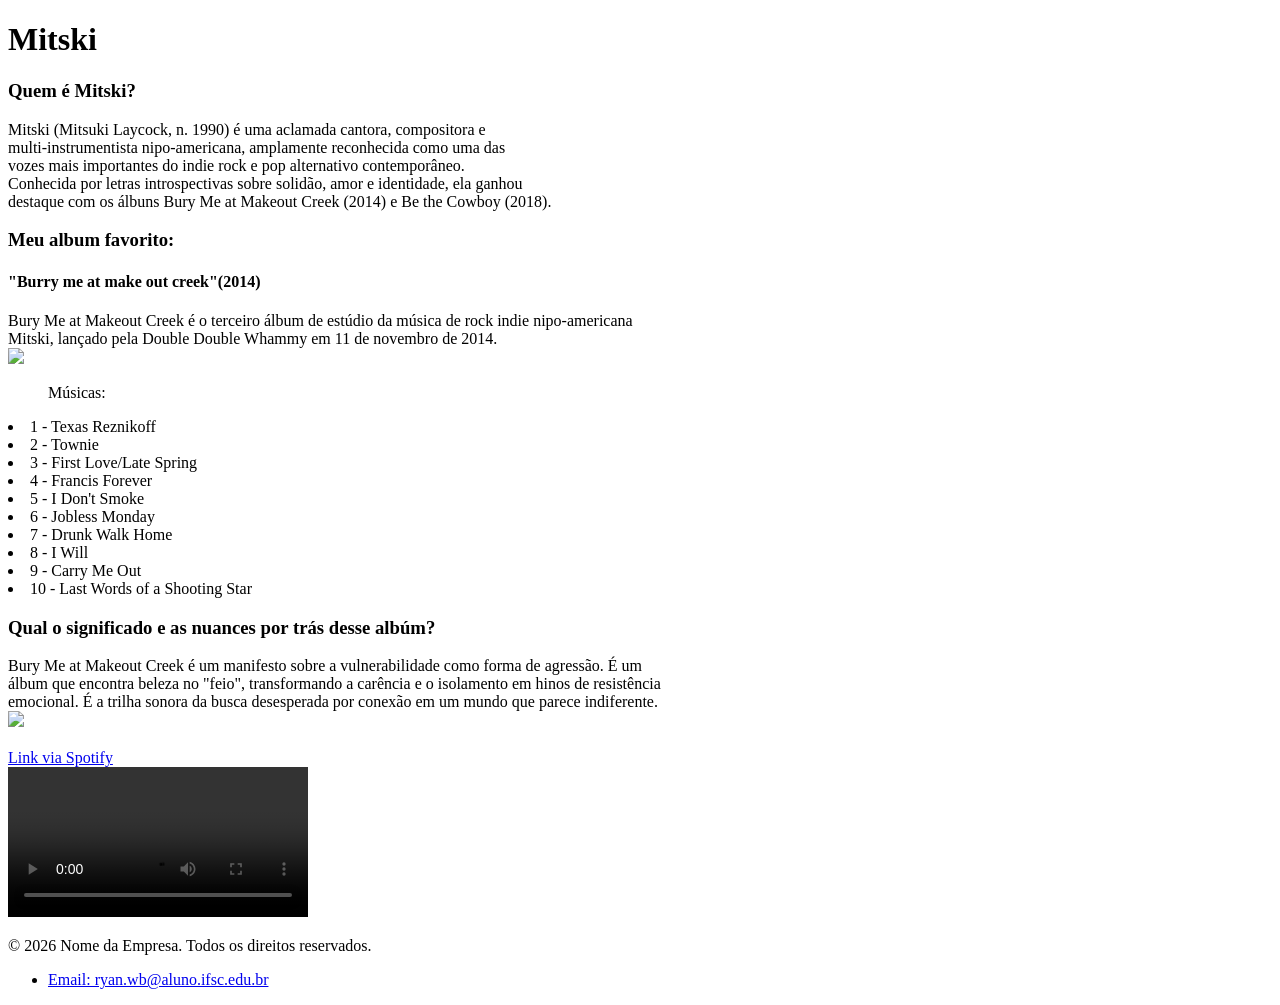
==== index.html @ 1310e45f "Add files via upload" ====
<!DOCTYPE html>
<html lang="en">
<head>
    <meta charset="UTF-8">
    <meta name="viewport" content="width=device-width, initial-scale=1.0">
    <title>Document</title>
</head>
<body>
    <header>
        <h1>Mitski</h1>
    </header> 
    <nav>

    </nav>
    <main>
        <aside> <h3>Quem é Mitski?</h3> 
            <a>
            Mitski (Mitsuki Laycock, n. 1990) é uma aclamada cantora, compositora e <br>
            multi-instrumentista nipo-americana, amplamente reconhecida como uma das <br>
            vozes mais importantes do indie rock e pop alternativo contemporâneo. <br>
            Conhecida por letras introspectivas sobre solidão, amor e identidade, ela ganhou<br>
            destaque com os álbuns Bury Me at Makeout Creek (2014) e Be the Cowboy (2018).<br>
            </a>
        </aside>
        <div>
            <h3>Meu album favorito:</h3>
            <h4>"Burry me at make out creek"(2014)</h4>
            <a>Bury Me at Makeout Creek é o terceiro álbum de estúdio da música de rock indie nipo-americana <br>
                Mitski, lançado pela Double Double Whammy em 11 de novembro de 2014.
            </a>
            
            <a><br><img src="https://akamai.sscdn.co/uploadfile/letras/albuns/c/a/6/5/813181574258878.jpg" width="300"></a>

            <div>
                <ul>Músicas:</ul>
                <li>1 - Texas Reznikoff</li>
                <li>2 - Townie</li>
                <li>3 - First Love/Late Spring</li>
                <li>4 - Francis Forever</li>
                <li>5 - I Don't Smoke</li>
                <li>6 - Jobless Monday</li>
                <li>7 - Drunk Walk Home</li>
                <li>8 - I Will</li>
                <li>9 - Carry Me Out</li>
                <li>10 - Last Words of a Shooting Star</li>
            </div>

        </div>
        <aside> 
            <h3>Qual o significado e as nuances por trás desse albúm?</h3>
            <a>
                Bury Me at Makeout Creek é um manifesto sobre a vulnerabilidade como forma de agressão. É um <br>
                álbum que encontra beleza no "feio", transformando a carência e o isolamento em hinos de resistência<br>
                emocional. É a trilha sonora da busca desesperada por conexão em um mundo que parece indiferente.
            </a>
            <br>
            <div><img src="https://encrypted-tbn0.gstatic.com/images?q=tbn:ANd9GcS7qlxug3h8vzZzv-cQYXEKJ2kM9TMbUn70qQ&s"></div>
            <br>
            <a href="https://open.spotify.com/intl-pt/album/3I2KkX13lHXuYqfBjSOopo">Link via Spotify</a>
            <br>
            <video controls>
                <source src="https://www.tiktok.com/@mitskistuff/video/7569798212832234766" type="video/mp4">
            </video>
        </aside>

    </main>
    <footer>
        <p>&copy; 2026 Nome da Empresa. Todos os direitos reservados.</p>
        <ul>
        <li><a href="https://pudim.com.br/">Email: ryan.wb@aluno.ifsc.edu.br</a></li>
    </ul>
    </footer>
</html>
</body>
</html>
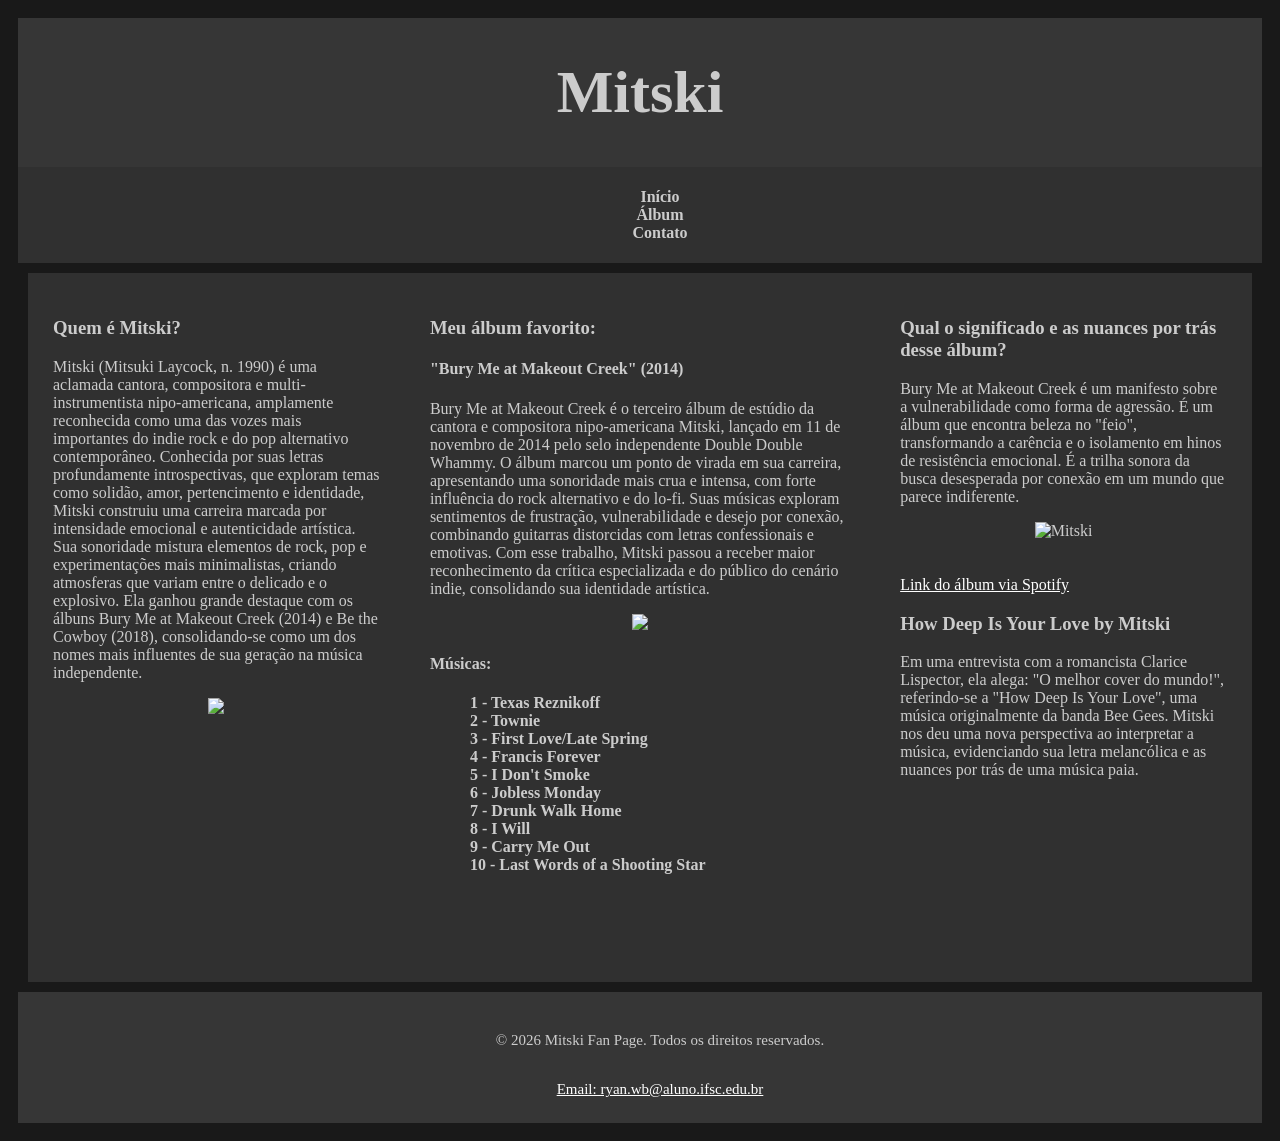
==== commit 9c58facc: "commit 2 01/03/2026 troca de nome troquei o nome do arquivo" ====
--- a/index.html
+++ b/index.html
@@ -1,75 +1,171 @@
 <!DOCTYPE html>
-<html lang="en">
+<html lang="pt-br">
 <head>
     <meta charset="UTF-8">
     <meta name="viewport" content="width=device-width, initial-scale=1.0">
-    <title>Document</title>
+    <title>Mitski</title>
+    <style>
+        body {
+            display: flex;
+            padding: 10px;
+            background-color: #000000e6;
+            flex-direction: column;
+            color: rgb(204, 204, 204);
+            margin: 10;
+        }
+
+        .div {
+            text-align: center;
+        }
+
+        nav{
+            background-color: #4a4a4a7a;
+            padding: 5px;
+            text-align: center;
+            color: rgb(204, 204, 204);
+            align-items: center;
+
+        }
+
+        main {
+            display: flex;
+            padding: 10px;
+            color: rgb(204, 204, 204);
+
+        }
+
+        aside {
+            background-color: #4a4a4a7a;
+            padding: 25px;
+            width: 35%;
+            color: rgb(204, 204, 204);
+            align-items: center;
+        }
+
+        section {
+            background-color: #4a4a4a7a;
+            padding: 25px;
+            width: 45%;
+            color: rgb(204, 204, 204);
+            align-items: center;
+
+        }
+
+        footer {
+            text-align: center;
+            padding: 10px;
+            background-color: rgba(89, 89, 89, 0.463);
+            display: flex;
+            justify-content: center;
+            color: rgb(204, 204, 204);
+            font-size: 15px;
+
+        }
+        
+        header {
+            bottom: 0;
+            background-color: rgba(89, 89, 89, 0.463);
+            display: flex;
+            justify-content: center;
+            color: rgb(204, 204, 204);
+            font-size: 30px;
+
+        }
+
+        ul {
+            list-style-type: none;
+            font-weight: bold;
+        }
+        li {
+              list-style-type: none;
+          }
+        
+        a {
+            color: white;
+          }
+    </style>
 </head>
 <body>
     <header>
         <h1>Mitski</h1>
     </header> 
+
     <nav>
+        <ul>
+            <li>Início</li>
+            <li>Álbum</li>
+            <li>Contato</li>
+        </ul>
+    </nav>
 
-    </nav>
     <main>
-        <aside> <h3>Quem é Mitski?</h3> 
-            <a>
-            Mitski (Mitsuki Laycock, n. 1990) é uma aclamada cantora, compositora e <br>
-            multi-instrumentista nipo-americana, amplamente reconhecida como uma das <br>
-            vozes mais importantes do indie rock e pop alternativo contemporâneo. <br>
-            Conhecida por letras introspectivas sobre solidão, amor e identidade, ela ganhou<br>
-            destaque com os álbuns Bury Me at Makeout Creek (2014) e Be the Cowboy (2018).<br>
-            </a>
+        <aside> 
+          <div>
+            <h3>Quem é Mitski?</h3> 
+            <p>
+              Mitski (Mitsuki Laycock, n. 1990) é uma aclamada cantora, compositora e multi-instrumentista nipo-americana, amplamente reconhecida como uma das vozes mais importantes do indie rock e do pop alternativo contemporâneo. Conhecida por suas letras profundamente introspectivas, que exploram temas como solidão, amor, pertencimento e identidade, Mitski construiu uma carreira marcada por intensidade emocional e autenticidade artística. Sua sonoridade mistura elementos de rock, pop e experimentações mais minimalistas, criando atmosferas que variam entre o delicado e o explosivo. Ela ganhou grande destaque com os álbuns Bury Me at Makeout Creek (2014) e Be the Cowboy (2018), consolidando-se como um dos nomes mais influentes de sua geração na música independente.
+            </p>
+            <div class="div">
+                <img src="https://i.pinimg.com/736x/30/03/c7/3003c7fc6be1882cfc4deae592971008.jpg" width="300">
+            </div>
+            
+          </div>
         </aside>
-        <div>
-            <h3>Meu album favorito:</h3>
-            <h4>"Burry me at make out creek"(2014)</h4>
-            <a>Bury Me at Makeout Creek é o terceiro álbum de estúdio da música de rock indie nipo-americana <br>
-                Mitski, lançado pela Double Double Whammy em 11 de novembro de 2014.
-            </a>
-            
-            <a><br><img src="https://akamai.sscdn.co/uploadfile/letras/albuns/c/a/6/5/813181574258878.jpg" width="300"></a>
+        <section>
+            <div>
+                <h3>Meu álbum favorito:</h3>
+                <h4>"Bury Me at Makeout Creek" (2014)</h4>
+                <p>Bury Me at Makeout Creek é o terceiro álbum de estúdio da cantora e compositora nipo-americana Mitski, lançado em 11 de novembro de 2014 pelo selo independente Double Double Whammy. O álbum marcou um ponto de virada em sua carreira, apresentando uma sonoridade mais crua e intensa, com forte influência do rock alternativo e do lo-fi. Suas músicas exploram sentimentos de frustração, vulnerabilidade e desejo por conexão, combinando guitarras distorcidas com letras confessionais e emotivas. Com esse trabalho, Mitski passou a receber maior reconhecimento da crítica especializada e do público do cenário indie, consolidando sua identidade artística.
+                </p>
+                <div class="div">
+                    <img src="https://akamai.sscdn.co/uploadfile/letras/albuns/c/a/6/5/813181574258878.jpg" width="200">
+                </div>
 
-            <div>
-                <ul>Músicas:</ul>
-                <li>1 - Texas Reznikoff</li>
-                <li>2 - Townie</li>
-                <li>3 - First Love/Late Spring</li>
-                <li>4 - Francis Forever</li>
-                <li>5 - I Don't Smoke</li>
-                <li>6 - Jobless Monday</li>
-                <li>7 - Drunk Walk Home</li>
-                <li>8 - I Will</li>
-                <li>9 - Carry Me Out</li>
-                <li>10 - Last Words of a Shooting Star</li>
+                <div>
+                    <h4>Músicas:</h4>
+                    <ul>
+                        <li>1 - Texas Reznikoff</li>
+                        <li>2 - Townie</li>
+                        <li>3 - First Love/Late Spring</li>
+                        <li>4 - Francis Forever</li>
+                        <li>5 - I Don't Smoke</li>
+                        <li>6 - Jobless Monday</li>
+                        <li>7 - Drunk Walk Home</li>
+                        <li>8 - I Will</li>
+                        <li>9 - Carry Me Out</li>
+                        <li>10 - Last Words of a Shooting Star</li>
+                    </ul>
+                </div>
             </div>
+        </section>
 
-        </div>
         <aside> 
-            <h3>Qual o significado e as nuances por trás desse albúm?</h3>
-            <a>
-                Bury Me at Makeout Creek é um manifesto sobre a vulnerabilidade como forma de agressão. É um <br>
-                álbum que encontra beleza no "feio", transformando a carência e o isolamento em hinos de resistência<br>
+          <div>
+            <h3>Qual o significado e as nuances por trás desse álbum?</h3>
+            <p>
+                Bury Me at Makeout Creek é um manifesto sobre a vulnerabilidade como forma de agressão. É um 
+                álbum que encontra beleza no "feio", transformando a carência e o isolamento em hinos de resistência
                 emocional. É a trilha sonora da busca desesperada por conexão em um mundo que parece indiferente.
-            </a>
-            <br>
-            <div><img src="https://encrypted-tbn0.gstatic.com/images?q=tbn:ANd9GcS7qlxug3h8vzZzv-cQYXEKJ2kM9TMbUn70qQ&s"></div>
-            <br>
-            <a href="https://open.spotify.com/intl-pt/album/3I2KkX13lHXuYqfBjSOopo">Link via Spotify</a>
-            <br>
-            <video controls>
-                <source src="https://www.tiktok.com/@mitskistuff/video/7569798212832234766" type="video/mp4">
-            </video>
+            </p>
+            <div class="div">            
+                <img src="https://encrypted-tbn0.gstatic.com/images?q=tbn:ANd9GcS7qlxug3h8vzZzv-cQYXEKJ2kM9TMbUn70qQ&s" alt="Mitski">
+            </div>
+            <br><br>
+            <a href="https://open.spotify.com/intl-pt/album/3I2KkX13lHXuYqfBjSOopo">Link do álbum via Spotify</a>
+          </div>
+              
+          <h3>How Deep Is Your Love by Mitski</h3>
+          <p>Em uma entrevista com a romancista Clarice Lispector, ela alega: "O melhor cover do mundo!", referindo-se a "How Deep Is Your Love", uma música originalmente da banda Bee Gees. Mitski nos deu uma nova perspectiva ao interpretar a música, evidenciando sua letra melancólica e as nuances por trás de uma música paia.</p>
+          <iframe width="280" height="158" src="https://www.youtube.com/embed/K8wmkPLsBa4" title="YouTube video player" frameborder="0" allowfullscreen></iframe>
         </aside>
+    </main>
 
-    </main>
     <footer>
-        <p>&copy; 2026 Nome da Empresa. Todos os direitos reservados.</p>
-        <ul>
-        <li><a href="https://pudim.com.br/">Email: ryan.wb@aluno.ifsc.edu.br</a></li>
-    </ul>
+        
+        <ul style="font-weight: normal;">
+            <li><p>© 2026 Mitski Fan Page. Todos os direitos reservados.</p></li>
+            <li><a href="https://pudim.com.br/"> <br> Email: ryan.wb@aluno.ifsc.edu.br</a></li>
+        </ul>
     </footer>
-</html>
 </body>
-</html>
+</html>
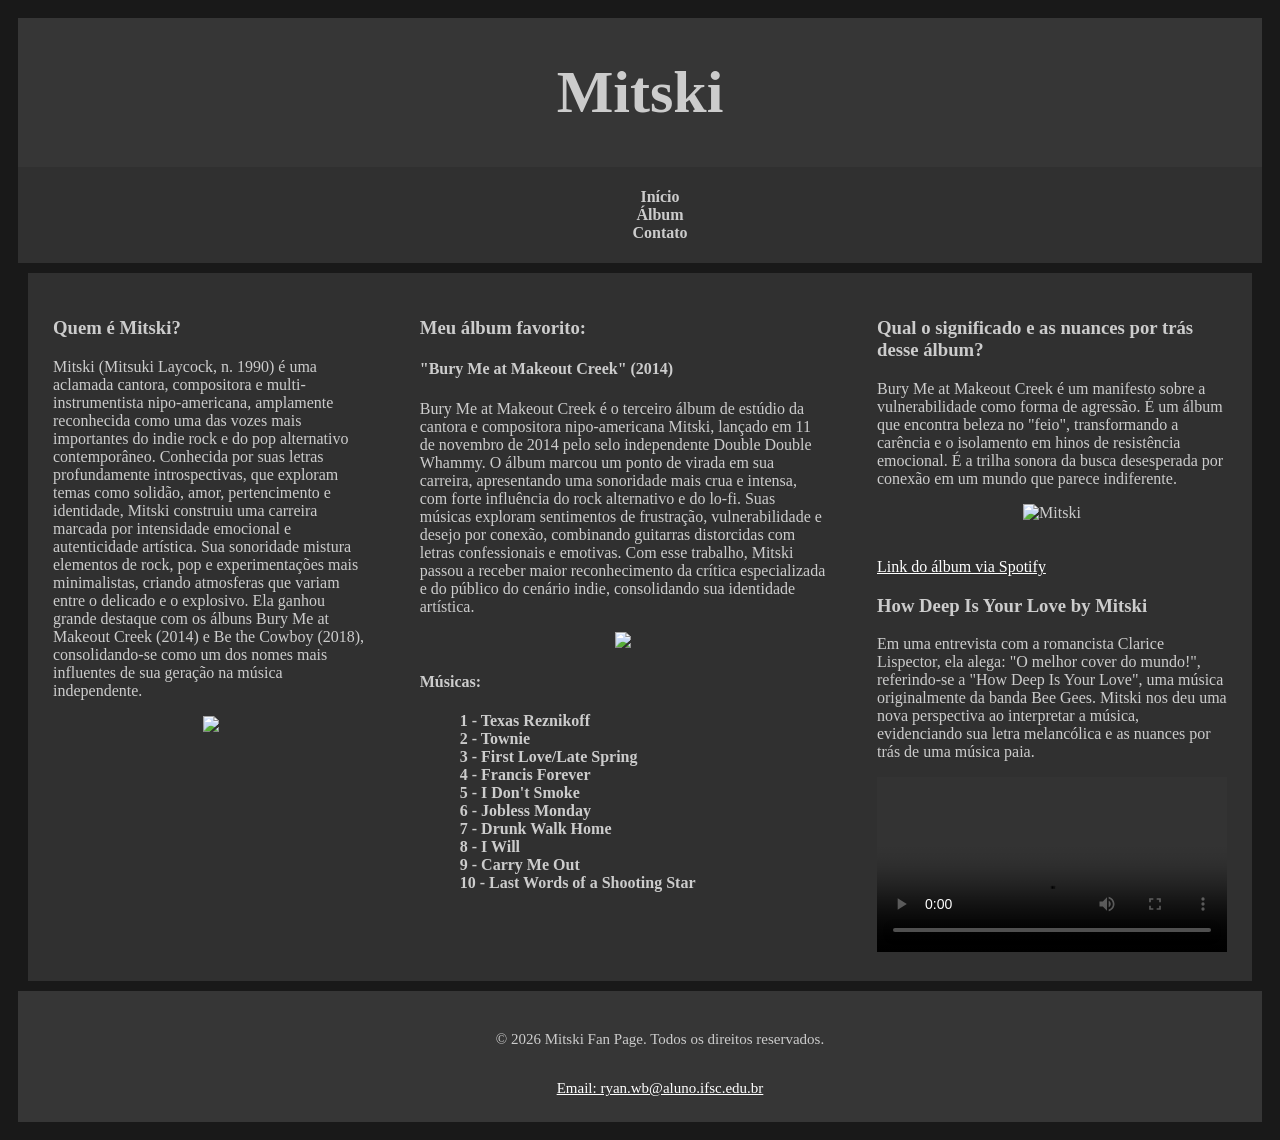
==== commit 7d475c81: "commit 3 video 01/03/2026" ====
--- a/index.html
+++ b/index.html
@@ -156,7 +156,7 @@
               
           <h3>How Deep Is Your Love by Mitski</h3>
           <p>Em uma entrevista com a romancista Clarice Lispector, ela alega: "O melhor cover do mundo!", referindo-se a "How Deep Is Your Love", uma música originalmente da banda Bee Gees. Mitski nos deu uma nova perspectiva ao interpretar a música, evidenciando sua letra melancólica e as nuances por trás de uma música paia.</p>
-          <iframe width="280" height="158" src="https://www.youtube.com/embed/K8wmkPLsBa4" title="YouTube video player" frameborder="0" allowfullscreen></iframe>
+          <video src="./Midia/videoplayback (1).mp4" controls width="350"></video>
         </aside>
     </main>
 
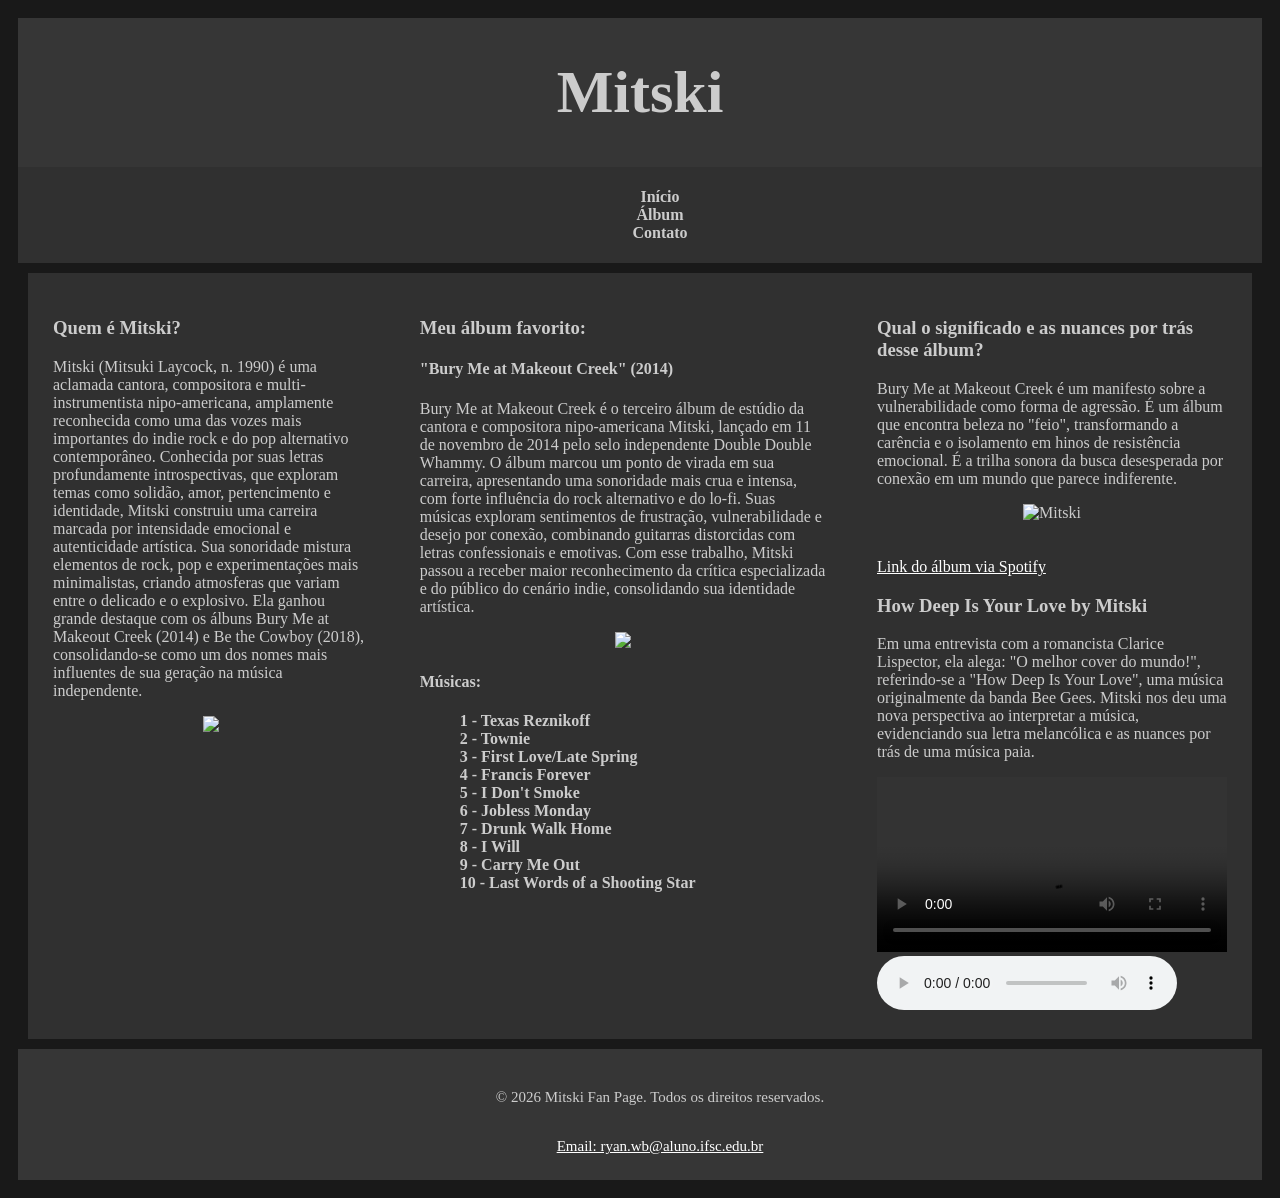
==== commit a7c32171: "commit 4 01/03/2026 Inseri e baixei o audio e fiz uma versão sem o css" ====
--- a/index.html
+++ b/index.html
@@ -157,6 +157,7 @@
           <h3>How Deep Is Your Love by Mitski</h3>
           <p>Em uma entrevista com a romancista Clarice Lispector, ela alega: "O melhor cover do mundo!", referindo-se a "How Deep Is Your Love", uma música originalmente da banda Bee Gees. Mitski nos deu uma nova perspectiva ao interpretar a música, evidenciando sua letra melancólica e as nuances por trás de uma música paia.</p>
           <video src="./Midia/videoplayback (1).mp4" controls width="350"></video>
+          <audio src="./Midia/videoplayback.m4a" controls></audio>
         </aside>
     </main>
 
